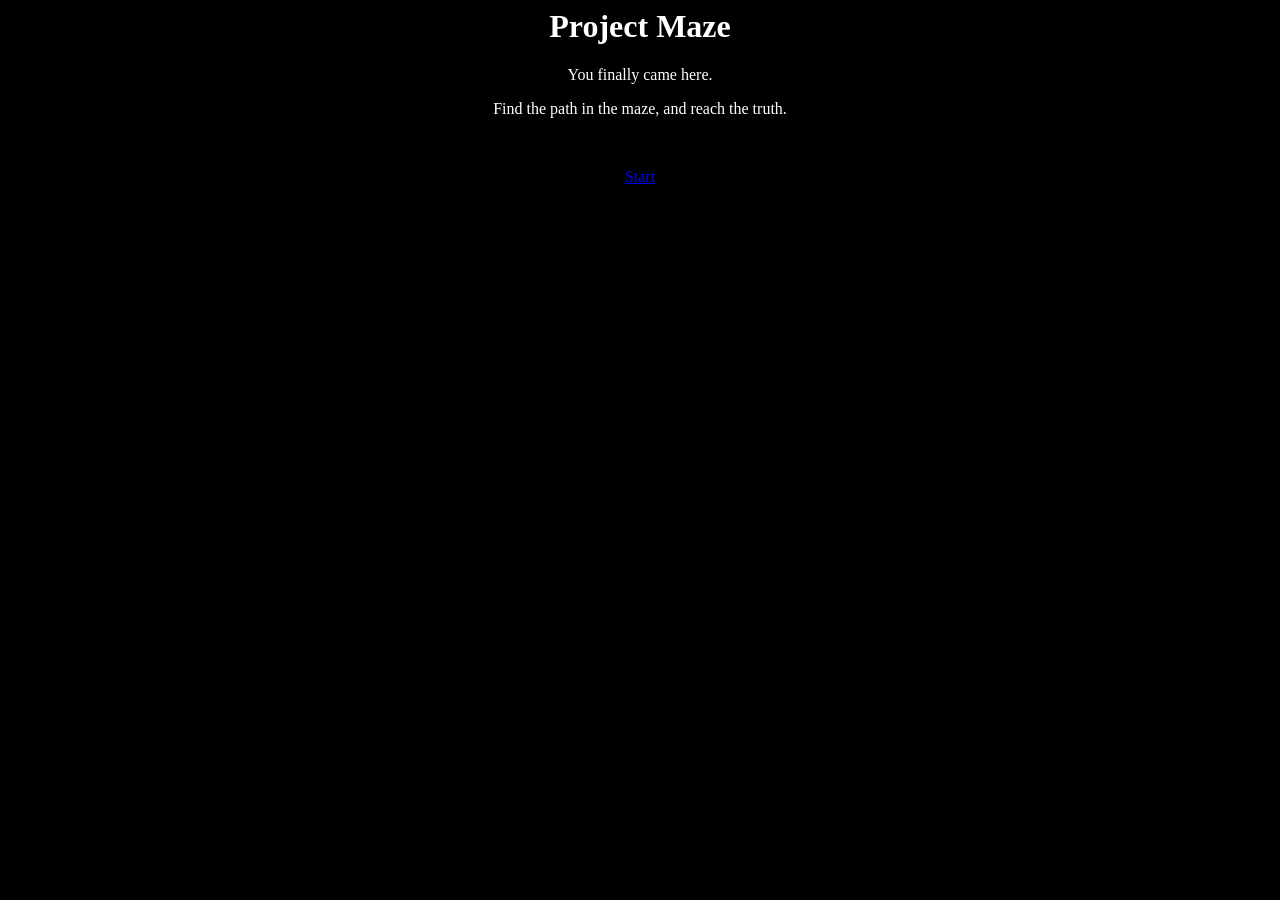
==== project_maze/index.html @ f222a7f0 "Add files via upload" ====
<html>
	<head>
		<title>Project Maze - Home</title>
		<link rel="stylesheet" href="https://d2023zyh.github.io/style.css" />
	</head>
	<body>
		<h1>Project Maze</h1>
		<p>You finally came here.</p>
		<p>Find the path in the maze, and reach the truth.</p>
		<br />
		<p><a href="https://d2023zyh.github.io/project_maze/maze0.html">Start</a></p>
	</body>
</html>
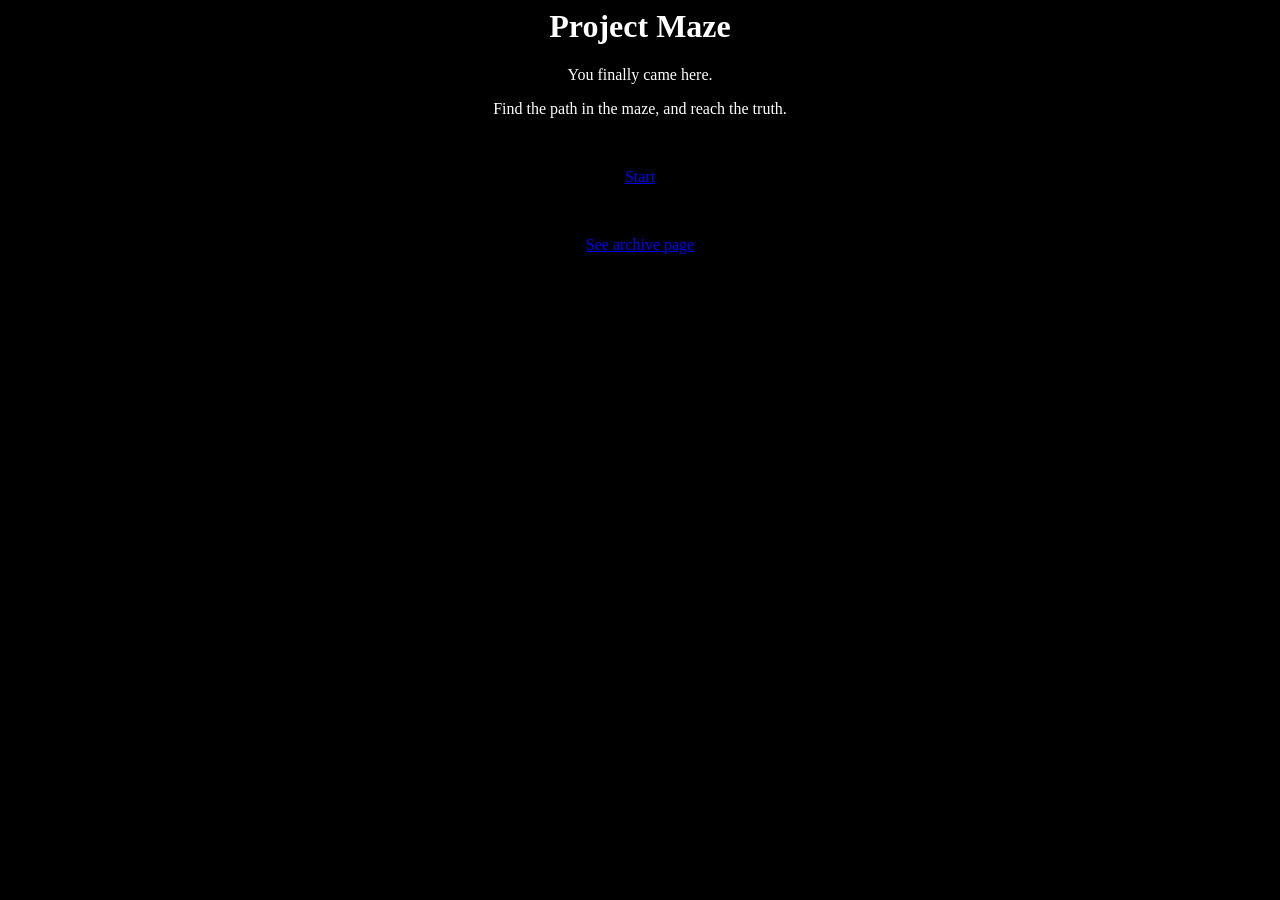
==== commit a8253355: "Add files via upload" ====
--- a/project_maze/index.html
+++ b/project_maze/index.html
@@ -9,5 +9,7 @@
 		<p>Find the path in the maze, and reach the truth.</p>
 		<br />
 		<p><a href="https://d2023zyh.github.io/project_maze/maze0.html">Start</a></p>
+		<br />
+		<p><a href="https://d2023zyh.github.io/project_maze/archive.html">See archive page</a></p>
 	</body>
 </html>
